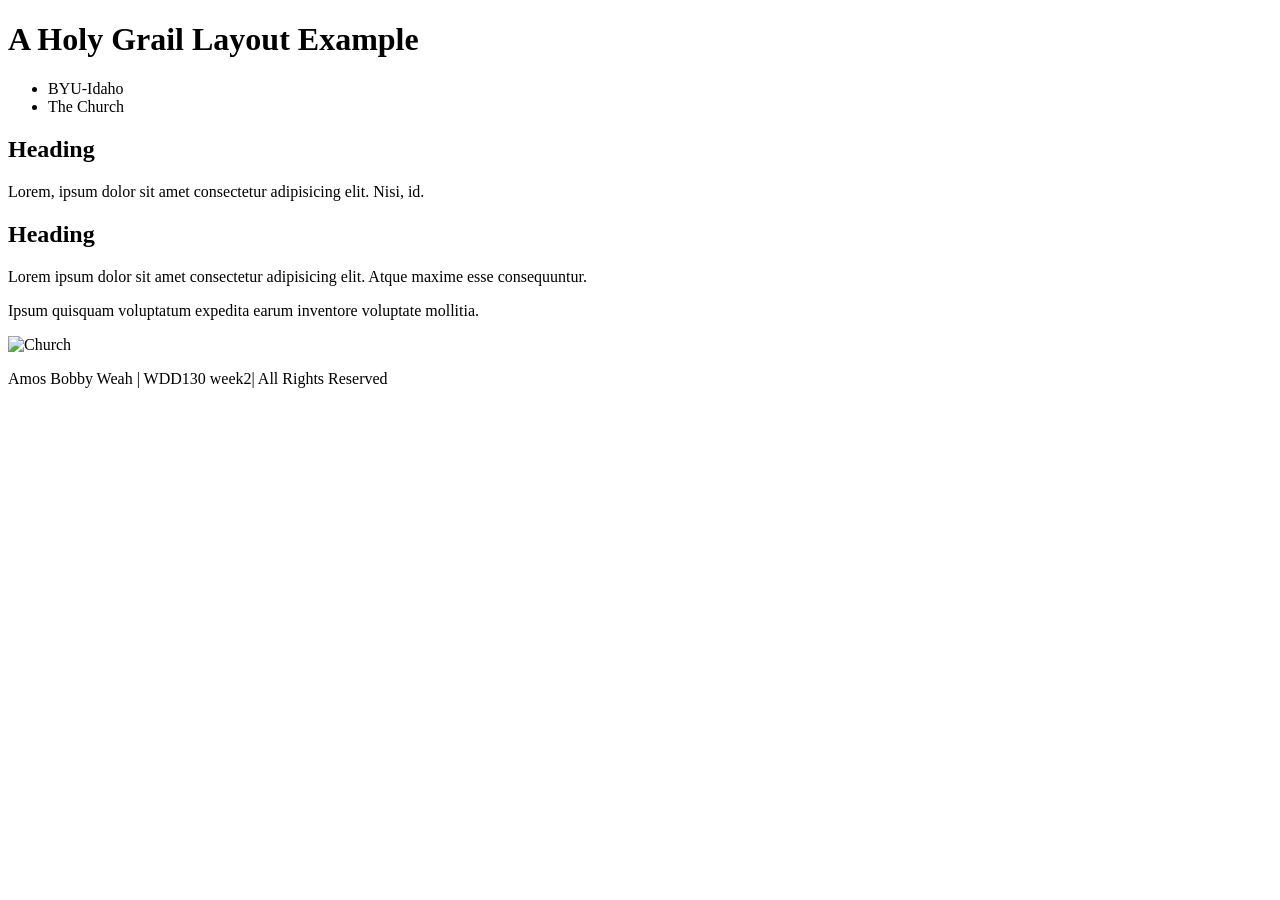
==== week02/holygrail.html @ 560b1b5b "commit" ====
<!DOCTYPE html>
<html lang="en-US">
    <head>
        <meta charset="utf-8">
        <meta name = "viewport" content="width-device-width,initial-scale=1.0">
        <title>ABW | Holy grail Examples</title>
        <meta name="description" content="Holy Grail">
        <meta name="author" content="Amos Weah">
    </head>
    <body>
        <header>
            <h1>A Holy Grail Layout Example</h1>
        </header>
        <nav>
            <ul>
                <li><a herf="https://byui.edu">BYU-Idaho</a></li>
                <li><a herf="https://churchofjesuschrist.org">The Church</a></li>
            </ul>
        </nav>
        <main>
            <section> 
                <h2>Heading</h2>
                <p> Lorem, ipsum dolor sit amet consectetur adipisicing elit. Nisi, id.</p>
            </section>
            <section>
                <h2>Heading</h2>
                <p>Lorem ipsum dolor sit amet consectetur adipisicing elit. Atque maxime esse consequuntur.</p> 
                <p>Ipsum quisquam voluptatum expedita earum inventore voluptate mollitia.</p>
            </section>
        </main>
        <aside>
            <img src="https://content.churchofjesuschrist.org/templesldsorg/bc/Temples/photo-galleries/aba-nigeria/800x500/aba-nigeria-temple-lds-273999-wallpaper.jpg" alt="Church" width="200">
        </aside>
        <footer>
            <p>Amos Bobby Weah | WDD130 week2| All Rights Reserved</p>
        </footer>
    </body>
</html>
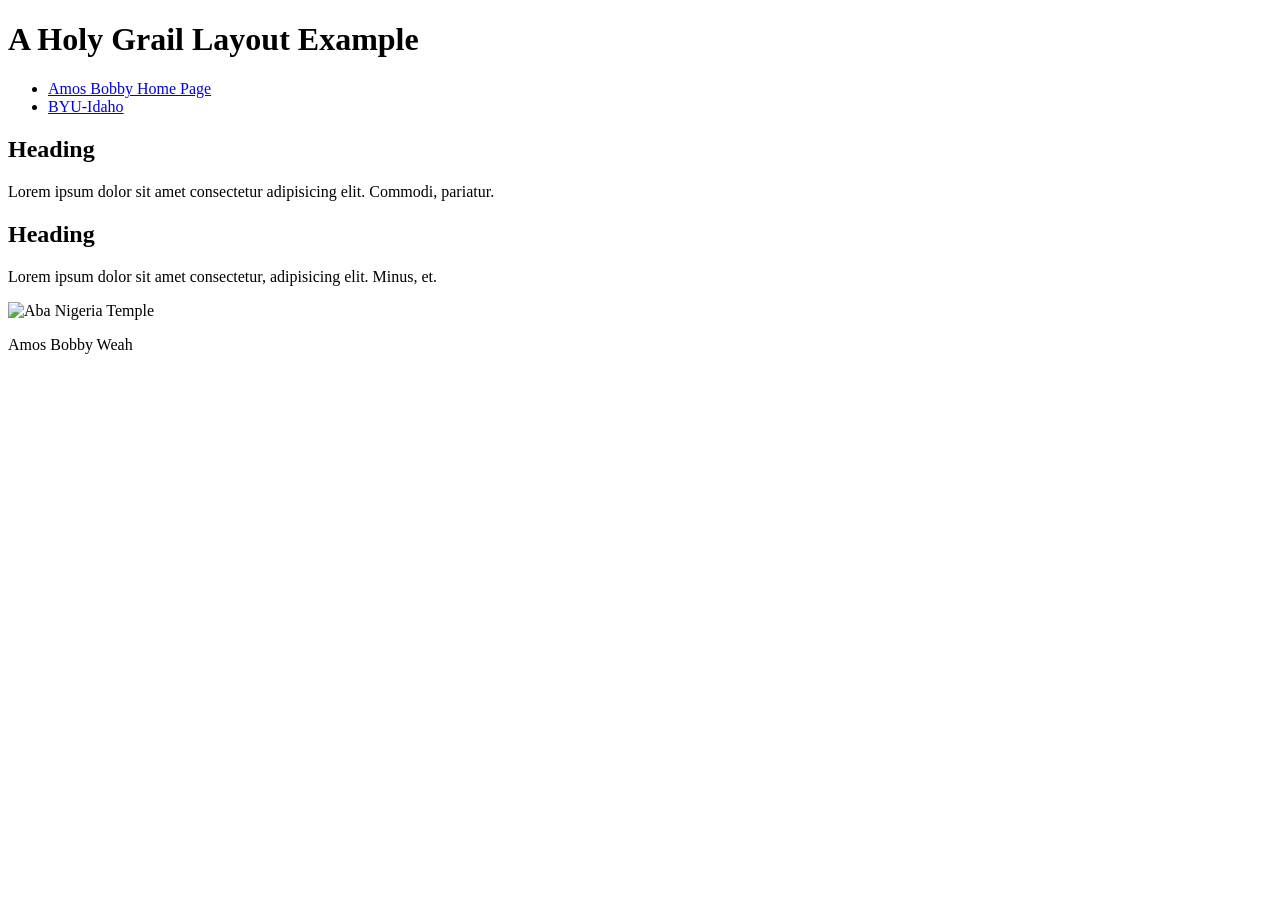
==== commit b66dd3bd: "Week 2 holygrail assignment" ====
--- a/week02/holygrail.html
+++ b/week02/holygrail.html
@@ -2,10 +2,10 @@
 <html lang="en-US">
     <head>
         <meta charset="utf-8">
-        <meta name = "viewport" content="width-device-width,initial-scale=1.0">
-        <title>ABW | Holy grail Examples</title>
-        <meta name="description" content="Holy Grail">
-        <meta name="author" content="Amos Weah">
+        <meta name="viewport" content="width=device-width,initial-scale=1.0">
+        <title>Amos Bobby Weah | HOLY GRAIL</title>
+        <meta name="description" content="A common layout example on the web called the 'holy grail' layout">
+        <meta name="author" content="A. B. Weah">
     </head>
     <body>
         <header>
@@ -13,26 +13,25 @@
         </header>
         <nav>
             <ul>
-                <li><a herf="https://byui.edu">BYU-Idaho</a></li>
-                <li><a herf="https://churchofjesuschrist.org">The Church</a></li>
+                <li><a href="https://abweah.github.io/wdd130">Amos Bobby Home Page</a></li>
+                <li><a href="https://byui.edu">BYU-Idaho</a></li>
             </ul>
         </nav>
         <main>
-            <section> 
+            <section>
                 <h2>Heading</h2>
-                <p> Lorem, ipsum dolor sit amet consectetur adipisicing elit. Nisi, id.</p>
+                <p>Lorem ipsum dolor sit amet consectetur adipisicing elit. Commodi, pariatur.</p>
             </section>
             <section>
                 <h2>Heading</h2>
-                <p>Lorem ipsum dolor sit amet consectetur adipisicing elit. Atque maxime esse consequuntur.</p> 
-                <p>Ipsum quisquam voluptatum expedita earum inventore voluptate mollitia.</p>
+                <p>Lorem ipsum dolor sit amet consectetur, adipisicing elit. Minus, et.</p>
             </section>
         </main>
         <aside>
-            <img src="https://content.churchofjesuschrist.org/templesldsorg/bc/Temples/photo-galleries/aba-nigeria/800x500/aba-nigeria-temple-lds-273999-wallpaper.jpg" alt="Church" width="200">
+            <img src="https://content.churchofjesuschrist.org/templesldsorg/bc/Temples/photo-galleries/aba-nigeria/800x500/aba-nigeria-temple-lds-273999-wallpaper.jpg" alt="Aba Nigeria Temple" width="200">
         </aside>
         <footer>
-            <p>Amos Bobby Weah | WDD130 week2| All Rights Reserved</p>
+            <p>Amos Bobby Weah</p>
         </footer>
     </body>
 </html>
